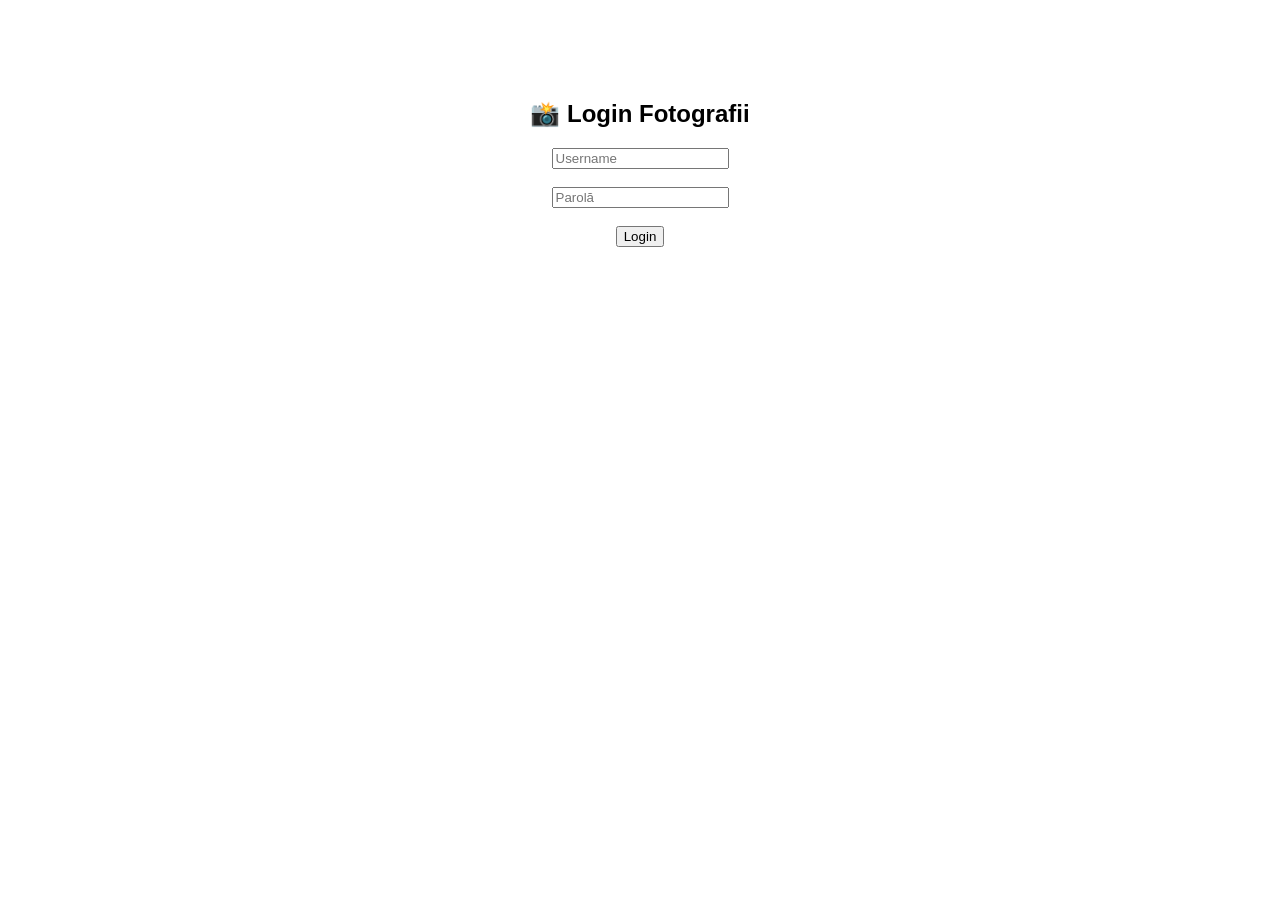
==== templates/loghin.html @ 4c687d8c "Add login HTML template" ====
<!DOCTYPE html>
<html>
<head>
<title>Login</title>
</head>
<body style="font-family:Arial;text-align:center;margin-top:100px;">

<h2>📸 Login Fotografii</h2>

<form method="POST">
<input name="username" placeholder="Username"><br><br>
<input name="password" type="password" placeholder="Parolă"><br><br>
<button>Login</button>
</form>

</body>
</html>
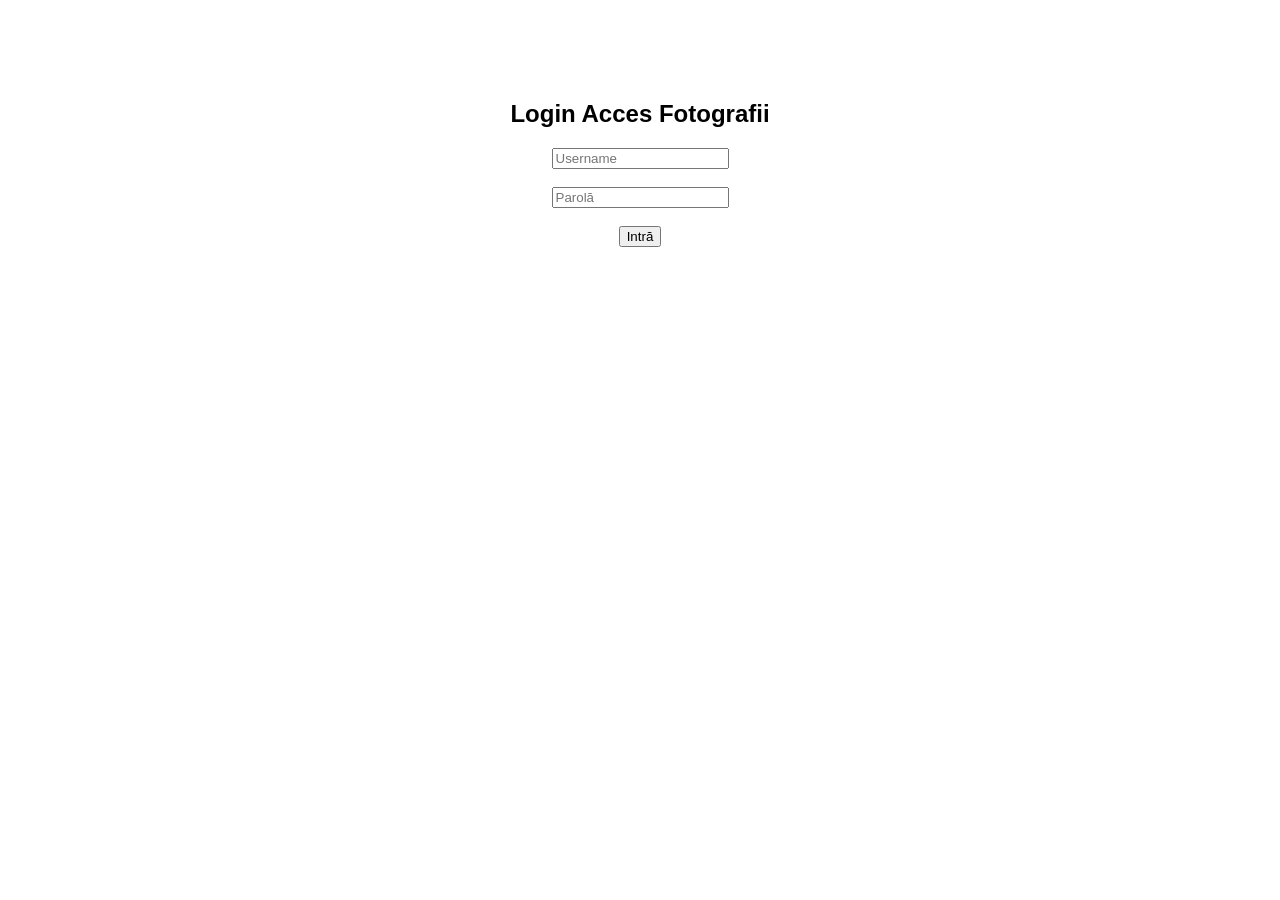
==== commit 2da2a9aa: "Create loghin.html" ====
--- a/templates/loghin.html
+++ b/templates/loghin.html
@@ -1,16 +1,16 @@
 <!DOCTYPE html>
 <html>
 <head>
-<title>Login</title>
+    <title>Login Fotograf</title>
 </head>
-<body style="font-family:Arial;text-align:center;margin-top:100px;">
+<body style="font-family: Arial; text-align:center; margin-top:100px;">
 
-<h2>📸 Login Fotografii</h2>
+<h2>Login Acces Fotografii</h2>
 
 <form method="POST">
-<input name="username" placeholder="Username"><br><br>
-<input name="password" type="password" placeholder="Parolă"><br><br>
-<button>Login</button>
+    <input name="username" placeholder="Username"><br><br>
+    <input name="password" type="password" placeholder="Parolă"><br><br>
+    <button type="submit">Intră</button>
 </form>
 
 </body>
